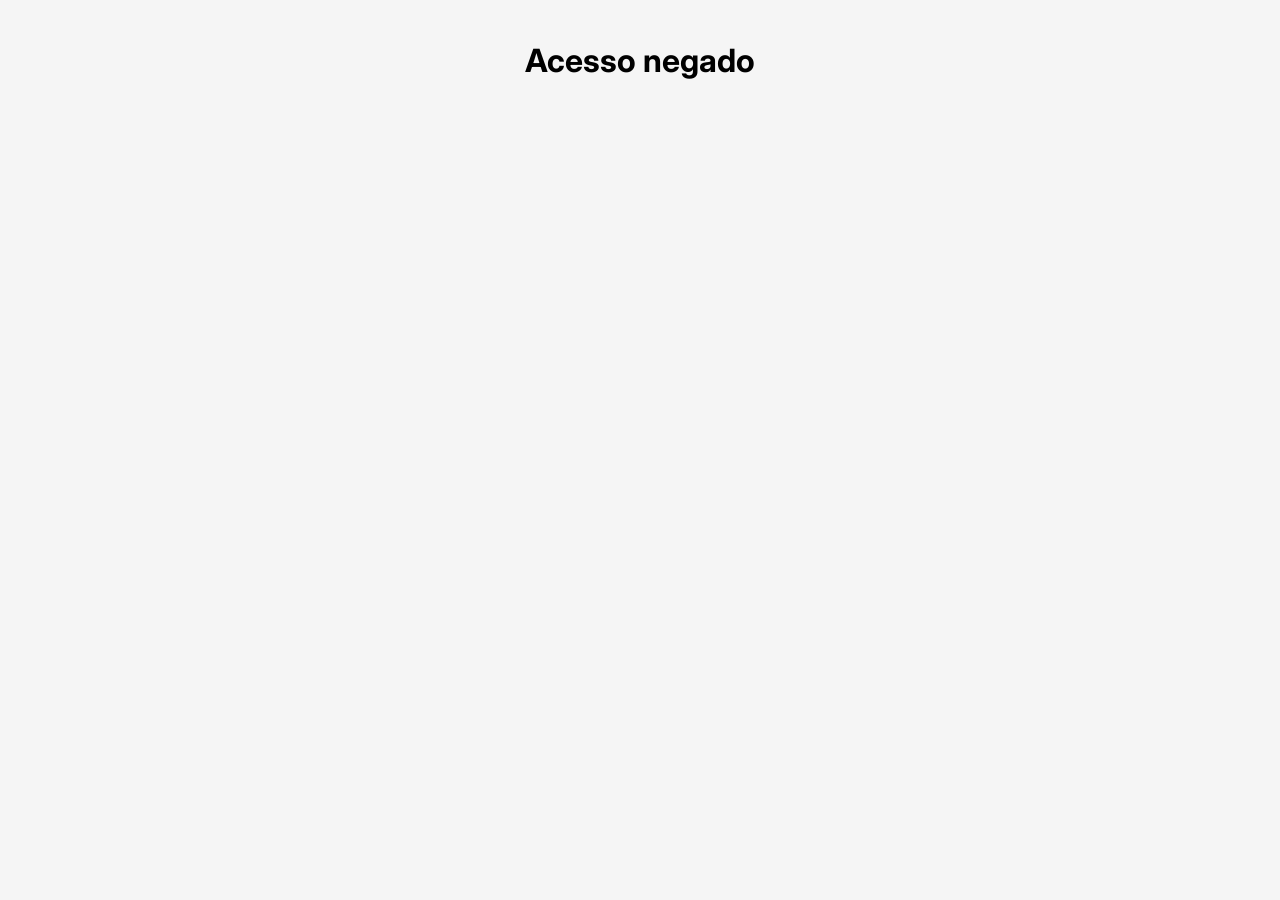
==== admin.html @ dc9cf195 "adicionando painel admin" ====
<!DOCTYPE html>
<html lang="pt-BR">
<head>
  <meta charset="UTF-8">
  <title>Painel R7Y</title>

  <link href="https://fonts.googleapis.com/css2?family=Inter:wght@300;400;500&display=swap" rel="stylesheet">

  <style>
    body {
      font-family: 'Inter', sans-serif;
      background: #f5f5f5;
      margin: 0;
      padding: 20px;
    }

    .container {
      max-width: 400px;
      margin: auto;
      background: #fff;
      padding: 20px;
      border-radius: 12px;
      box-shadow: 0 5px 20px rgba(0,0,0,0.05);
    }

    h2 {
      text-align: center;
      margin-bottom: 20px;
    }

    input {
      width: 100%;
      padding: 12px;
      margin-bottom: 12px;
      border-radius: 8px;
      border: 1px solid #ddd;
      font-size: 14px;
    }

    button {
      width: 100%;
      padding: 12px;
      background: #111;
      color: #fff;
      border: none;
      border-radius: 8px;
      font-size: 15px;
      cursor: pointer;
    }

    .preview {
      margin-top: 15px;
      text-align: center;
    }

    .preview img {
      width: 100%;
      max-height: 200px;
      object-fit: cover;
      border-radius: 8px;
    }

    .preview p {
      margin: 5px 0;
      font-size: 14px;
    }
  </style>
</head>
<body>

<div class="container">
  <h2>Painel R7Y</h2>

  <form id="formProduto">
    <input type="text" id="nome" placeholder="Nome da peça" required>
    <input type="number" id="preco" placeholder="Preço" required>
    <input type="text" id="imagem" placeholder="URL da imagem" required>

    <button type="submit">Salvar Produto</button>
  </form>

  <div class="preview" id="preview">
    <p>Pré-visualização</p>
  </div>
</div>

<script>
const senha = prompt("Digite a senha:");

if (senha !== "1234") {
  document.body.innerHTML = "<h1 style='text-align:center'>Acesso negado</h1>";
}

// preview da imagem
const inputImagem = document.getElementById('imagem');
const preview = document.getElementById('preview');

inputImagem.addEventListener('input', () => {
  const url = inputImagem.value;

  preview.innerHTML = `
    <p>Pré-visualização</p>
    <img src="${url}" />
  `;
});

// salvar produto
document.getElementById('formProduto').addEventListener('submit', function(e){
  e.preventDefault();

  const produto = {
    nome: document.getElementById('nome').value,
    preco: document.getElementById('preco').value,
    imagem: document.getElementById('imagem').value
  };

  let produtos = JSON.parse(localStorage.getItem('produtos')) || [];
  produtos.push(produto);

  localStorage.setItem('produtos', JSON.stringify(produtos));

  alert("Produto salvo!");
});
</script>

</body>
</html>
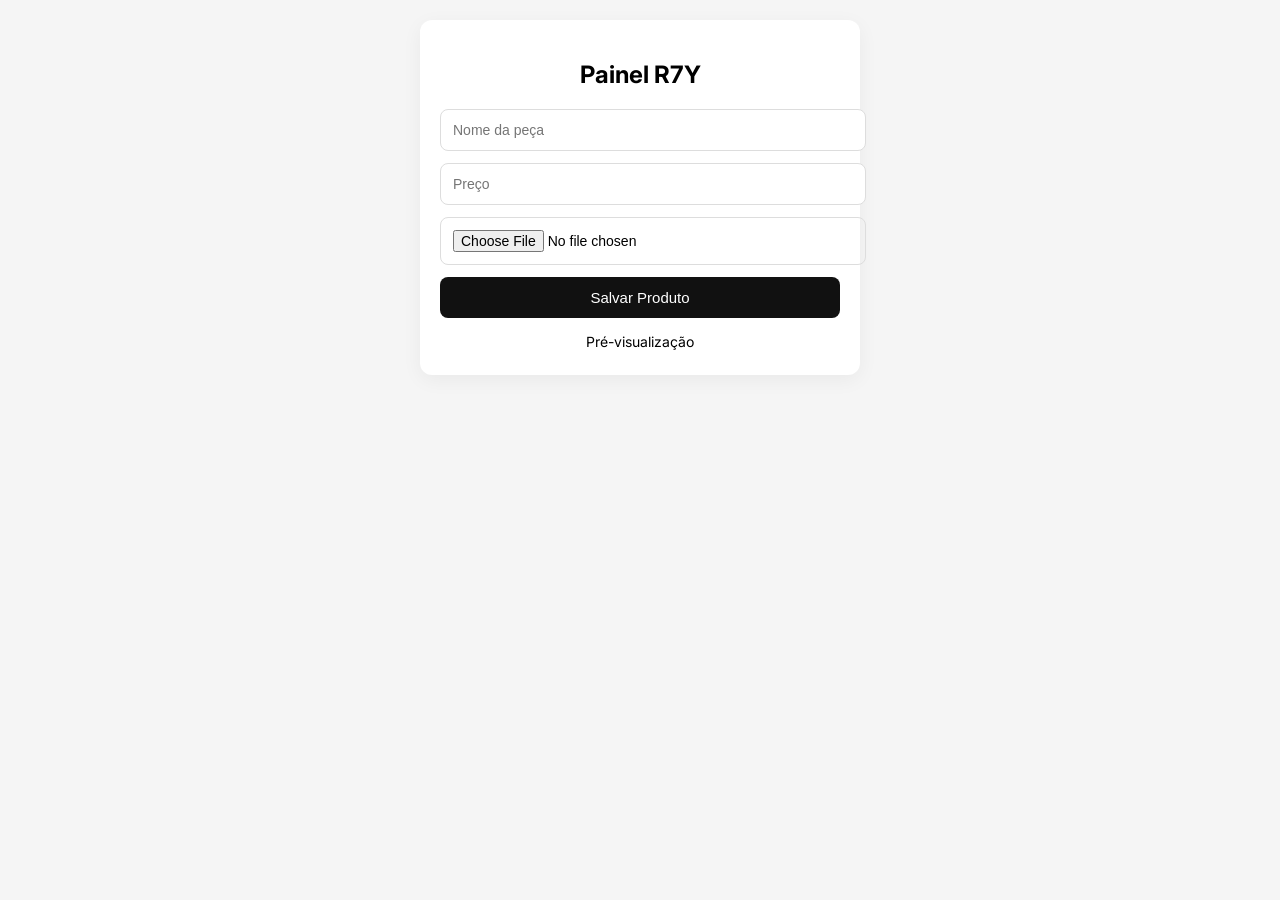
==== commit 2e1e3921: "corrigindo upload imagem" ====
--- a/admin.html
+++ b/admin.html
@@ -74,8 +74,7 @@
   <form id="formProduto">
     <input type="text" id="nome" placeholder="Nome da peça" required>
     <input type="number" id="preco" placeholder="Preço" required>
-    <input type="text" id="imagem" placeholder="URL da imagem" required>
-
+    <input type="file" id="imagem" accept="image/*" required>
     <button type="submit">Salvar Produto</button>
   </form>
 
@@ -85,43 +84,62 @@
 </div>
 
 <script>
-const senha = prompt("Digite a senha:");
+const CLOUD_NAME = "damrknw4o";
+const UPLOAD_PRESET = "ousi_vivence";
 
-if (senha !== "1234") {
-  document.body.innerHTML = "<h1 style='text-align:center'>Acesso negado</h1>";
-}
+const form = document.getElementById('formProduto');
 
-// preview da imagem
-const inputImagem = document.getElementById('imagem');
-const preview = document.getElementById('preview');
-
-inputImagem.addEventListener('input', () => {
-  const url = inputImagem.value;
-
-  preview.innerHTML = `
-    <p>Pré-visualização</p>
-    <img src="${url}" />
-  `;
-});
-
-// salvar produto
-document.getElementById('formProduto').addEventListener('submit', function(e){
+form.addEventListener('submit', async function(e){
   e.preventDefault();
 
-  const produto = {
-    nome: document.getElementById('nome').value,
-    preco: document.getElementById('preco').value,
-    imagem: document.getElementById('imagem').value
-  };
+  const nome = document.getElementById('nome').value;
+  const preco = document.getElementById('preco').value;
+  const file = document.getElementById('imagem').files[0];
 
-  let produtos = JSON.parse(localStorage.getItem('produtos')) || [];
-  produtos.push(produto);
+  if (!file) {
+    alert("Escolha uma imagem!");
+    return;
+  }
 
-  localStorage.setItem('produtos', JSON.stringify(produtos));
+  // upload da imagem
+  const formData = new FormData();
+  formData.append("file", file);
+  formData.append("upload_preset", UPLOAD_PRESET);
 
-  alert("Produto salvo!");
+  try {
+    const res = await fetch(`https://api.cloudinary.com/v1_1/${CLOUD_NAME}/image/upload`, {
+      method: "POST",
+      body: formData
+    });
+
+    const data = await res.json();
+
+    if (!data.secure_url) {
+      alert("Erro no upload");
+      console.log(data);
+      return;
+    }
+
+    const produto = {
+      nome: nome,
+      preco: preco,
+      imagem: data.secure_url
+    };
+
+    let produtos = JSON.parse(localStorage.getItem('produtos')) || [];
+    produtos.push(produto);
+
+    localStorage.setItem('produtos', JSON.stringify(produtos));
+
+    alert("Produto salvo com sucesso!");
+
+    form.reset();
+
+  } catch (error) {
+    console.error(error);
+    alert("Erro ao enviar imagem");
+  }
 });
 </script>
-
 </body>
 </html>
